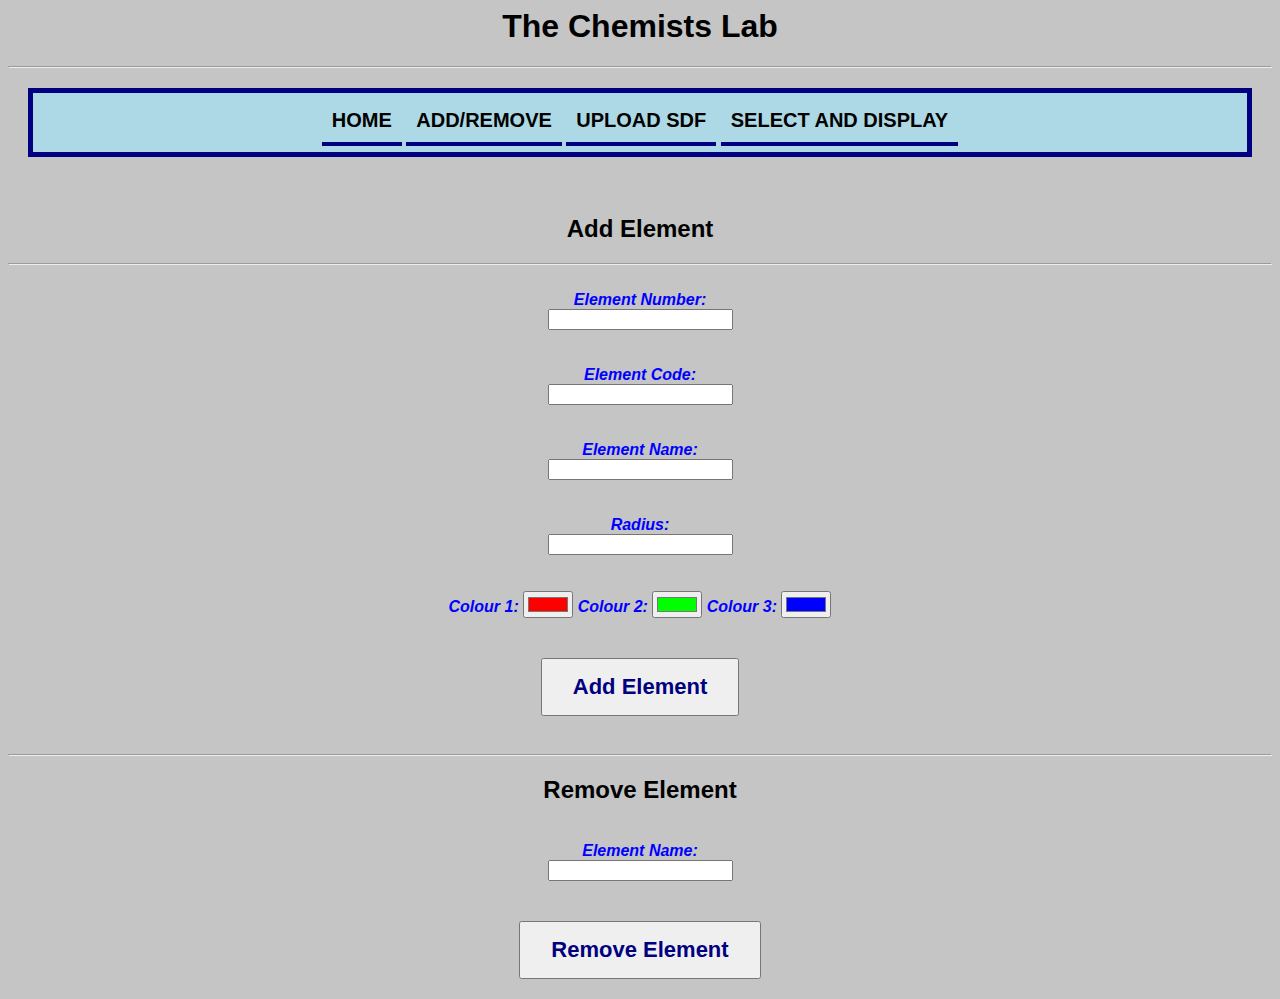
==== addRemove.html @ 7b729e6b "submitting current progress, waiting for extension conformation" ====
<!-- 
Name: Diya Parmar
Student ID: 1168469 
 -->

<!-- <html>
  <head>
    <script src="https://ajax.googleapis.com/ajax/libs/jquery/3.6.3/jquery.min.js"> </script>
    <script src="script.js" /></script>
    <link rel="stylesheet" type="text/css" href="style.css" />
  </head>
  </head>
  <body>
    <label id="label">Enter name:</label>
    <input type="text" id="name"/>
    <button id="button"> Click me </button>
  </body>
</html> -->

<html>
    <script src="script.js"></script> 
    <link rel="stylesheet" type="text/css" href="style.css" />
    <head>
        <title> File Upload </title>

    </head>
      <body>
          <h1> <center>The Chemists Lab</center></h1>
          <hr>

          <nav class="nav">
            <a href="index.html">HOME</a>
            <a href="addRemove.html">ADD/REMOVE</a>
            <a href="upload.html">UPLOAD SDF</a>
            <a href="display.html">SELECT AND DISPLAY</a>
          </nav>

          <br>

          <form action="addElement" id="addElement" method="post">
          <!-- <form id="addElement"> -->

          <center><h2><b>Add Element</b></h2></center>
          <hr>
          <br>

          <!-- <inputs class="inputs"> -->
          <center><label><b>Element Number:</b></label></center>
          <center><input type="text" name="elementNumber" id="elementNumber"/></center>
          <br><br>

          <center><label><b>Element Code:</b></label></center>
          <center><input type="text" name = "elementCode" id="elementCode"/></center>
          <br><br>

          <center><label><b>Element Name:</b></label></center>
          <center><input type="text" name = "elementName" id="elementName"/></center>
          <br><br>

          <center><label><b>Radius:</b></label></center>
          <center><input type="text" name = "radius" id="radius"/></center>
          <br><br>

          <div class="colourFormat">
                <label><b>Colour 1:</b></label>
                <input type="color" name = "color1" id="color1" value="#FF0000"/>
                <!-- <br><br><br> -->

                <label><b>Colour 2:</b></label>
                <input type="color" name = "color2" id="color2" value="#00ff00"/>
                <!-- <br><br><br> -->

                <label><b>Colour 3:</b></label>
                <input type="color" name = "color3" id="color3" value="#0000ff"/>
                <br><br><br>
              </div> 

                <center><button type="submit" name = "add_element" >Add Element</button></center>
                <br>
          </form>

          <form action="removeElement" id="removeElement" method="post">

          <hr>
          <center><h2><b>Remove Element</b></h2></center>
          <br>

          <center><label><b>Element Name:</b></label></center>
          <center><input type="text" name = "remove_element_code" id="remove_element_code"/></center>
          <br><br>


          <center><button type="submit" name = "remove_element" >Remove Element</button></center>
        
          </form>

          <!-- </inputs> -->

          <!-- <label><b>Add Element</b></label>
          <a href="">Add Element</a> -->
          


      </body>

</html>
---- style.css ----
/* css style sheet */

/* ID - for only one tag */
label { font-style:italic; color:blue}

button { 
  font-family: 'Arial', Helvetica, sans-serif;
  padding: 14px 30px;
  text-align: center;
  font-weight: bold;
  font-size: 22px;
  margin: 4px 2px;
  transition-duration: 0.2s;
  cursor: pointer;
  color:navy

}

button:hover {
  background-color: black;
  color: white;
}

/* #background {background-color: coral } */
/* * {
    background-image: url("chemistBack.jpeg");
} */

body {
    background-color: rgb(197, 197, 197);
    font-family: 'Arial', Helvetica, sans-serif;
    text-align: center;
  }
  
  .nav {
    border: 3px solid navy;
    border-width: 5px;
    margin: 20px;
    padding: 6px;
    text-align: center;
    background-color: lightblue;
    font-family: 'Arial', Helvetica, sans-serif;
  }
    .nav a:hover {
    background-color: blue;
    color: rgb(195, 229, 240);
  }
  
  .nav a.active {
    background-color: navy;
    opacity: 0.7;
    color: white;
  }

  .nav a {
    display: inline-block;
    text-decoration: none;
    float: center;
    color: black;
    text-align: center;
    padding: 10px;
    font-size: 20px;
    font-weight: bold;
    border-bottom: 4px solid navy;
  }
  
  /* .inputs {
    font-family: 'Courier New', Courier, monospace;
    color: black
  } */

  .colourFormat{
    text-align: center;
  }
---- style.css ----
/* css style sheet */

/* ID - for only one tag */
label { font-style:italic; color:blue}

button { 
  font-family: 'Arial', Helvetica, sans-serif;
  padding: 14px 30px;
  text-align: center;
  font-weight: bold;
  font-size: 22px;
  margin: 4px 2px;
  transition-duration: 0.2s;
  cursor: pointer;
  color:navy

}

button:hover {
  background-color: black;
  color: white;
}

/* #background {background-color: coral } */
/* * {
    background-image: url("chemistBack.jpeg");
} */

body {
    background-color: rgb(197, 197, 197);
    font-family: 'Arial', Helvetica, sans-serif;
    text-align: center;
  }
  
  .nav {
    border: 3px solid navy;
    border-width: 5px;
    margin: 20px;
    padding: 6px;
    text-align: center;
    background-color: lightblue;
    font-family: 'Arial', Helvetica, sans-serif;
  }
    .nav a:hover {
    background-color: blue;
    color: rgb(195, 229, 240);
  }
  
  .nav a.active {
    background-color: navy;
    opacity: 0.7;
    color: white;
  }

  .nav a {
    display: inline-block;
    text-decoration: none;
    float: center;
    color: black;
    text-align: center;
    padding: 10px;
    font-size: 20px;
    font-weight: bold;
    border-bottom: 4px solid navy;
  }
  
  /* .inputs {
    font-family: 'Courier New', Courier, monospace;
    color: black
  } */

  .colourFormat{
    text-align: center;
  }
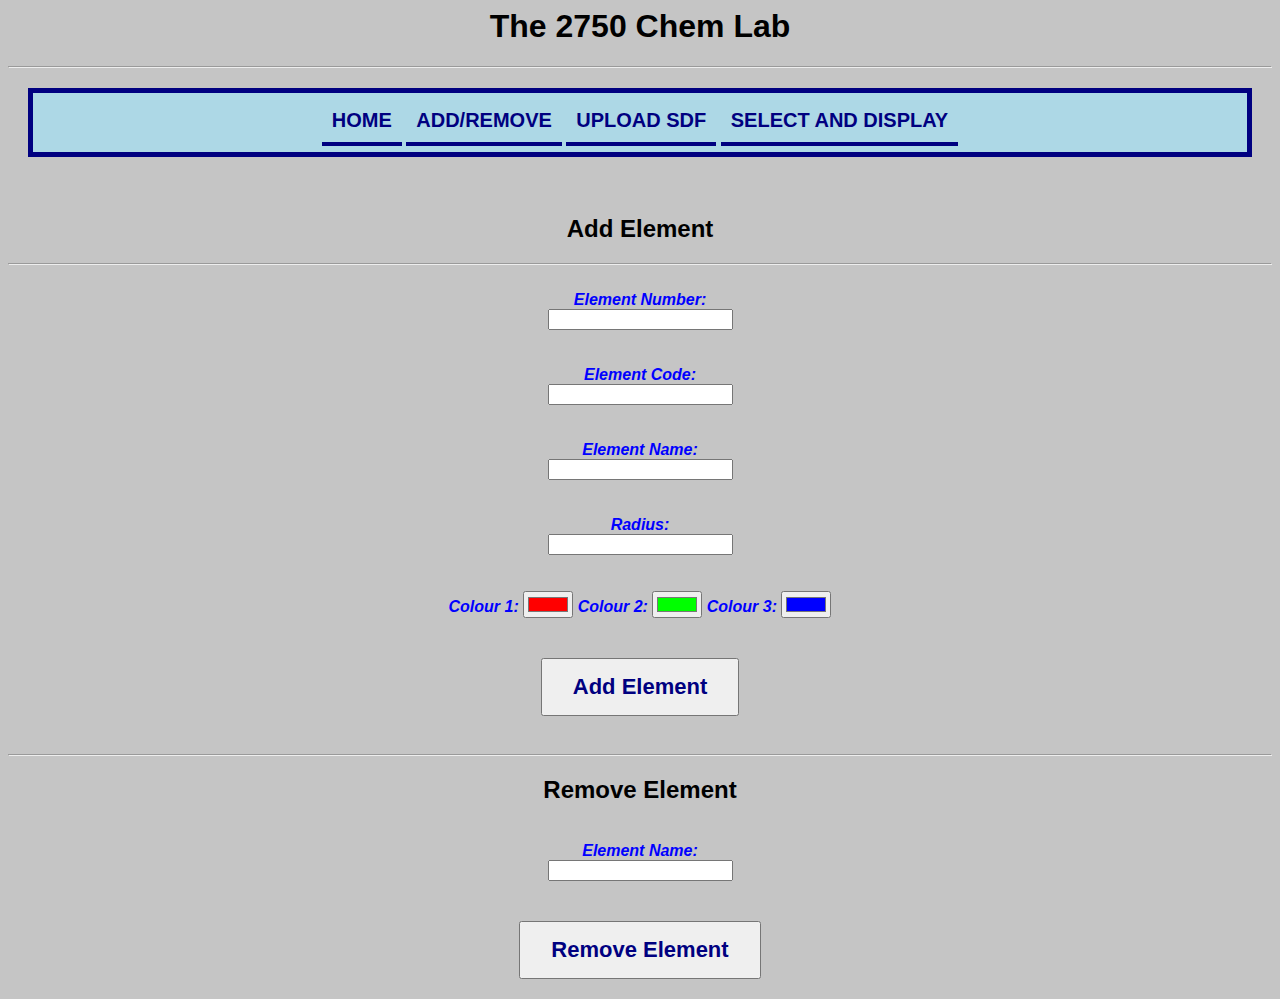
==== commit 7227034c: "pushing final files" ====
--- a/addRemove.html
+++ b/addRemove.html
@@ -26,7 +26,7 @@
 
     </head>
       <body>
-          <h1> <center>The Chemists Lab</center></h1>
+          <h1> <center>The 2750 Chem Lab</center></h1>
           <hr>
 
           <nav class="nav">
--- a/style.css
+++ b/style.css
@@ -1,3 +1,9 @@
+
+/* <!-- 
+Name: Diya Parmar
+Student ID: 1168469 
+ --> */
+
 /* css style sheet */
 
 /* ID - for only one tag */
@@ -30,6 +36,7 @@
     background-color: rgb(197, 197, 197);
     font-family: 'Arial', Helvetica, sans-serif;
     text-align: center;
+    background-image: 'ChemHomePic.png'
   }
   
   .nav {
@@ -56,7 +63,7 @@
     display: inline-block;
     text-decoration: none;
     float: center;
-    color: black;
+    color: navy;
     text-align: center;
     padding: 10px;
     font-size: 20px;
@@ -64,11 +71,17 @@
     border-bottom: 4px solid navy;
   }
   
-  /* .inputs {
-    font-family: 'Courier New', Courier, monospace;
-    color: black
-  } */
-
   .colourFormat{
     text-align: center;
   }
+
+  .textContainer{
+    border: 3px solid navy;
+    border-width: 3px;
+    margin: 60px;
+    padding: 10px;
+    text-align: match-parent;
+    background-color: lightblue;
+    font-family: 'Arial', Helvetica, sans-serif;
+
+  }
--- a/style.css
+++ b/style.css
@@ -1,3 +1,9 @@
+
+/* <!-- 
+Name: Diya Parmar
+Student ID: 1168469 
+ --> */
+
 /* css style sheet */
 
 /* ID - for only one tag */
@@ -30,6 +36,7 @@
     background-color: rgb(197, 197, 197);
     font-family: 'Arial', Helvetica, sans-serif;
     text-align: center;
+    background-image: 'ChemHomePic.png'
   }
   
   .nav {
@@ -56,7 +63,7 @@
     display: inline-block;
     text-decoration: none;
     float: center;
-    color: black;
+    color: navy;
     text-align: center;
     padding: 10px;
     font-size: 20px;
@@ -64,11 +71,17 @@
     border-bottom: 4px solid navy;
   }
   
-  /* .inputs {
-    font-family: 'Courier New', Courier, monospace;
-    color: black
-  } */
-
   .colourFormat{
     text-align: center;
   }
+
+  .textContainer{
+    border: 3px solid navy;
+    border-width: 3px;
+    margin: 60px;
+    padding: 10px;
+    text-align: match-parent;
+    background-color: lightblue;
+    font-family: 'Arial', Helvetica, sans-serif;
+
+  }
